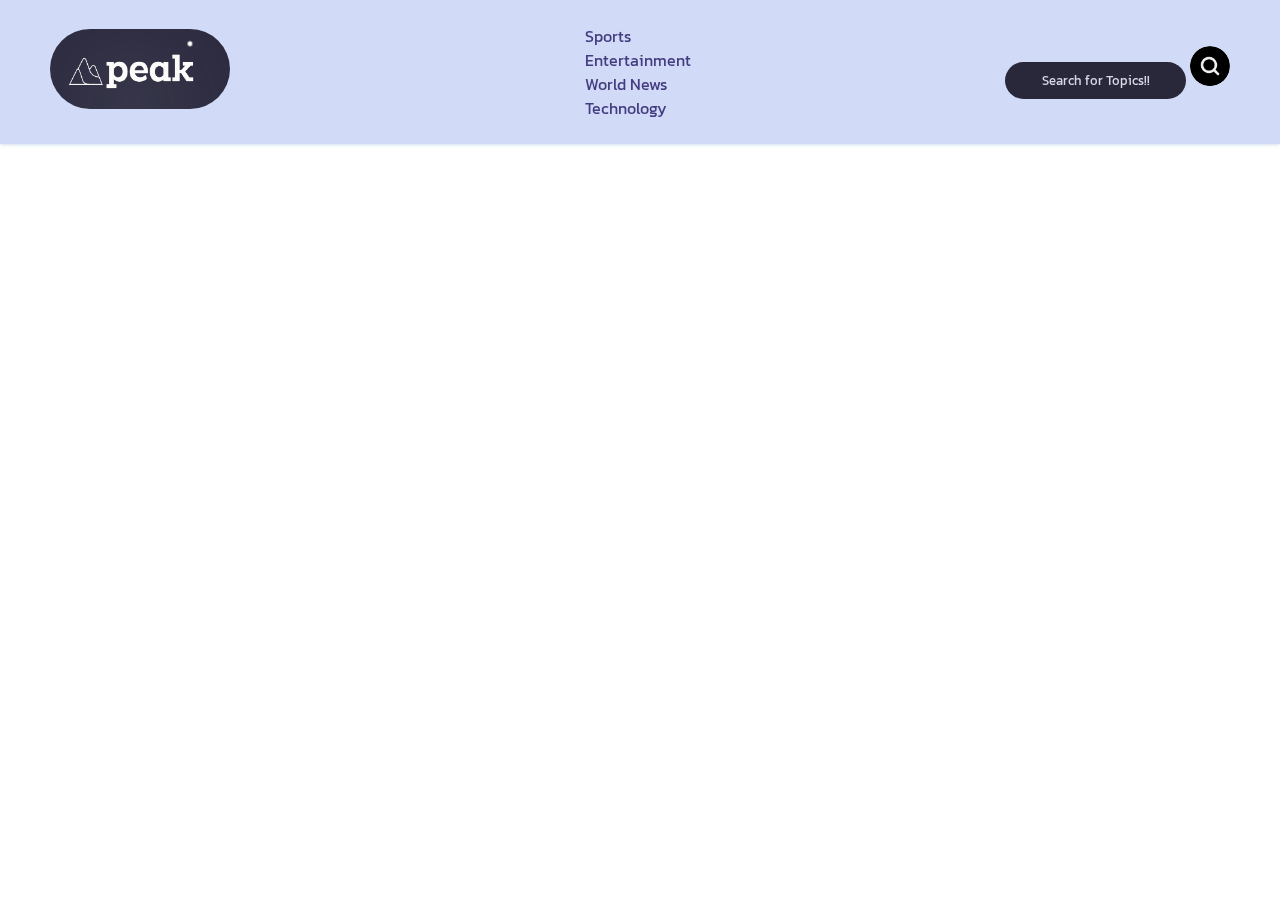
==== index.html @ 251c1ec9 "Update index.html" ====
<!DOCTYPE html>
<html lang="en">
<head>
    <meta charset="UTF-8">
    <meta name="viewport" content="width=device-width, initial-scale=1.0">
    <title>News Aggregator</title>
    <link href='style.css' rel="stylesheet">
</head>
<body>
    
    <nav>
        <!--This is the main div part for the logo along with the search bar and other sub classes-->
        <div class="main-nav container flex">
            <a href="#">
                <img src="images.jpeg/Screenshot 2023-10-31 114340.png" alt = 'company logo' id="logo">
            </a>
            <div class="nav-links">
                <ul>
                    <li class="hover-link nav-item">Sports</li>
                    <li class="hover-link nav-item">Entertainment</li>
                    <li class="hover-link nav-item">World News</li>
                    <li class="hover-link nav-item">Technology</li>
                </ul>
            </div>
            <div class="search-bar">
                <input  type="text" id="news-input" class="news-input" placeholder="Search for Topics!!">    
                <button id="searchlogo" class="search-button"></button>
            </div>
        </div>
    </nav>
    <main></main>

    <script src="script.js"></script>
</body>
</html>
---- style.css ----
@import url('https://fonts.googleapis.com/css2?family=Agbalumo&family=Kanit:wght@500&display=swap');
#logo{
    border-radius: 50px;
height:80px;
width:180px;
max-width:200px;
max-height: 100px;
}
#searchlogo{
    background-image:url('images.jpeg/search.png');
    background-size:cover;
    background-position:center;
    text-decoration: none;
    border: none;
    border-radius: 50px;
    cursor: pointer;
    height: 40px;
    width:40px;
    transition: background-color 0.3s ease;
    position:relative;
}
   /*how to make the logo green when hovering*/
#searchlogo:hover {
    background-color: rgb(18, 156, 126);
   }
#news-input{
    height:35px;
    margin-top:auto;
    border-radius: 50px;
    border:darkslateblue none;
    background-color: rgb(41, 39, 58);
    color:white;
    border: 5px;
}
 /*This is how we change the color of the placeholder in the search bar*/  
 input::placeholder{
    color:rgb(216, 215, 230);
    font-family:'Kanit';
    text-align:center;
   }
body{
    font-family: "Kanit";
    color:rgb(67, 60, 128)
   }
a{
    text-decoration: none;
   }
   
ul{
    list-style: none;
   }

   
.container {
    max-width: 1180px;
    margin-inline: auto;
    overflow:hidden;
   }

.flex {
    display: flex;
    align-items:center;
 }

nav{
    background-color: #d1dbf7;
    box-shadow: 0 0 4px #bbd0e2;
    position:fixed;
    top:0;
    z-index: 99;
    left:0;
    right:0;
}
.main-nav{
    justify-content: space-between;
    padding:8px 0;
}
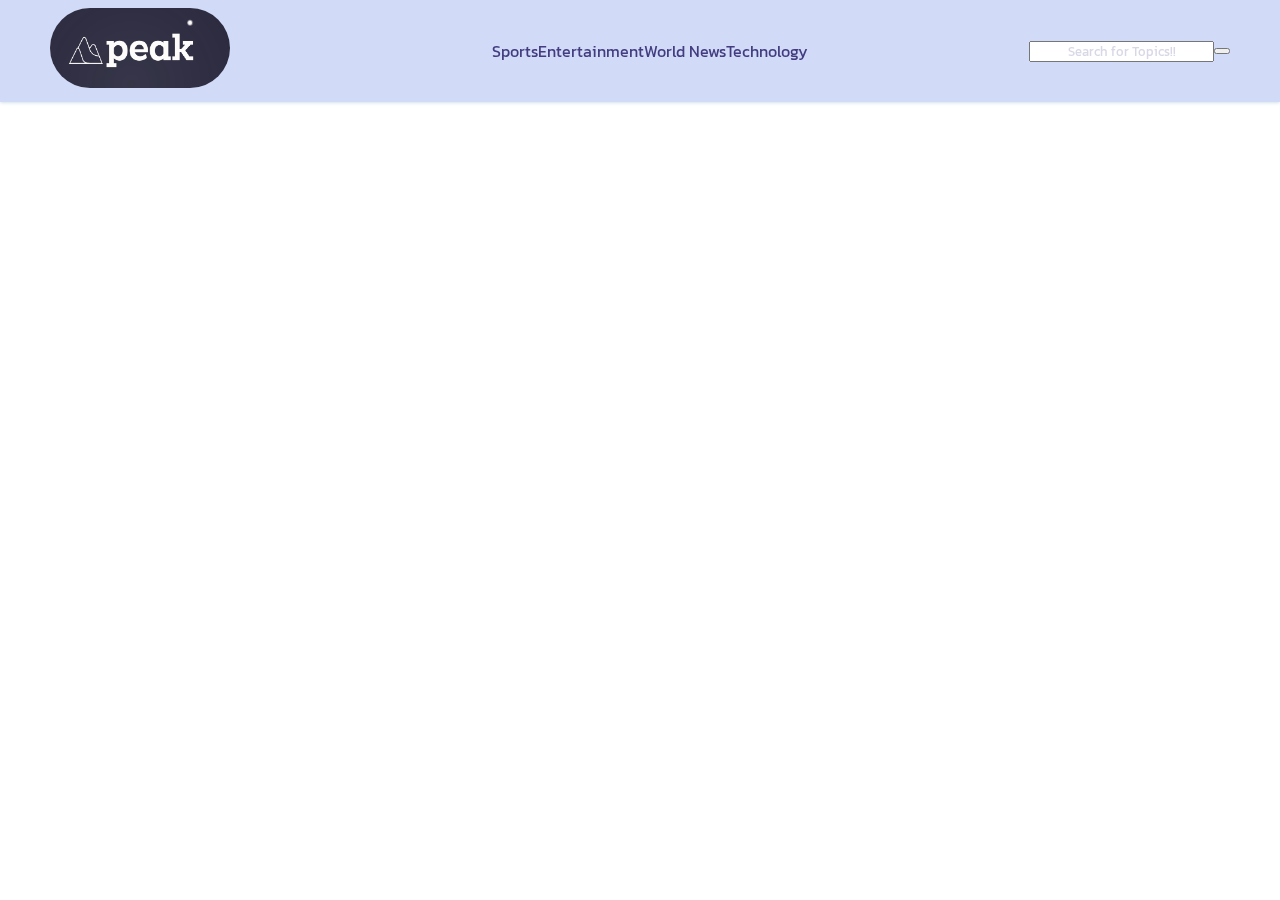
==== commit 69b1b051: "Update index.html" ====
--- a/index.html
+++ b/index.html
@@ -15,20 +15,36 @@
                 <img src="images.jpeg/Screenshot 2023-10-31 114340.png" alt = 'company logo' id="logo">
             </a>
             <div class="nav-links">
-                <ul>
-                    <li class="hover-link nav-item">Sports</li>
-                    <li class="hover-link nav-item">Entertainment</li>
-                    <li class="hover-link nav-item">World News</li>
-                    <li class="hover-link nav-item">Technology</li>
+                <ul class="flex">
+                    <li class="hover-link nav-item" id="sports" onclick="onNavItemClick('ipl')">Sports</li>
+                    <li class="hover-link nav-item" id="entertainment" onclick="onNavItemClick('entertainment')">Entertainment</li>
+                    <li class="hover-link nav-item" id="worldnews" onclick="onNavItemClick('worldnews')">World News</li>
+                    <li class="hover-link nav-item" id="technology" onclick="onNavItemClick('technology')">Technology</li>
                 </ul>
             </div>
-            <div class="search-bar">
-                <input  type="text" id="news-input" class="news-input" placeholder="Search for Topics!!">    
-                <button id="searchlogo" class="search-button"></button>
+            <div class="search-bar flex">
+                <input  type="text" id="search-text" class="news-input" placeholder="Search for Topics!!">    
+                <button id="search-button" class="search-button"></button>
             </div>
         </div>
     </nav>
-    <main></main>
+    <main>
+        <div class="cards-container container flex" id="cards-container">
+            
+        </div>
+    </main>
+    <template id="template-news-card">
+        <div class="card">
+            <div class="card-header">
+                <img src="https://via.placeholder.com/400x200" alt="news-image" id="news-img">
+            </div>
+            <div class="card-content">
+                <h3 id="news-title">This is the Title</h3>
+                <h6 class="news-source" id="news-source">End Gadget 26/08/2023</h6>
+                <p class="news-desc" id="news-desc">Lorem, ipsum dolor sit amet consectetur adipisicing elit. Recusandae saepe quis voluptatum quisquam vitae doloremque facilis molestias quae ratione cumque!</p>
+            </div>
+        </div>
+    </template>
 
     <script src="script.js"></script>
 </body>
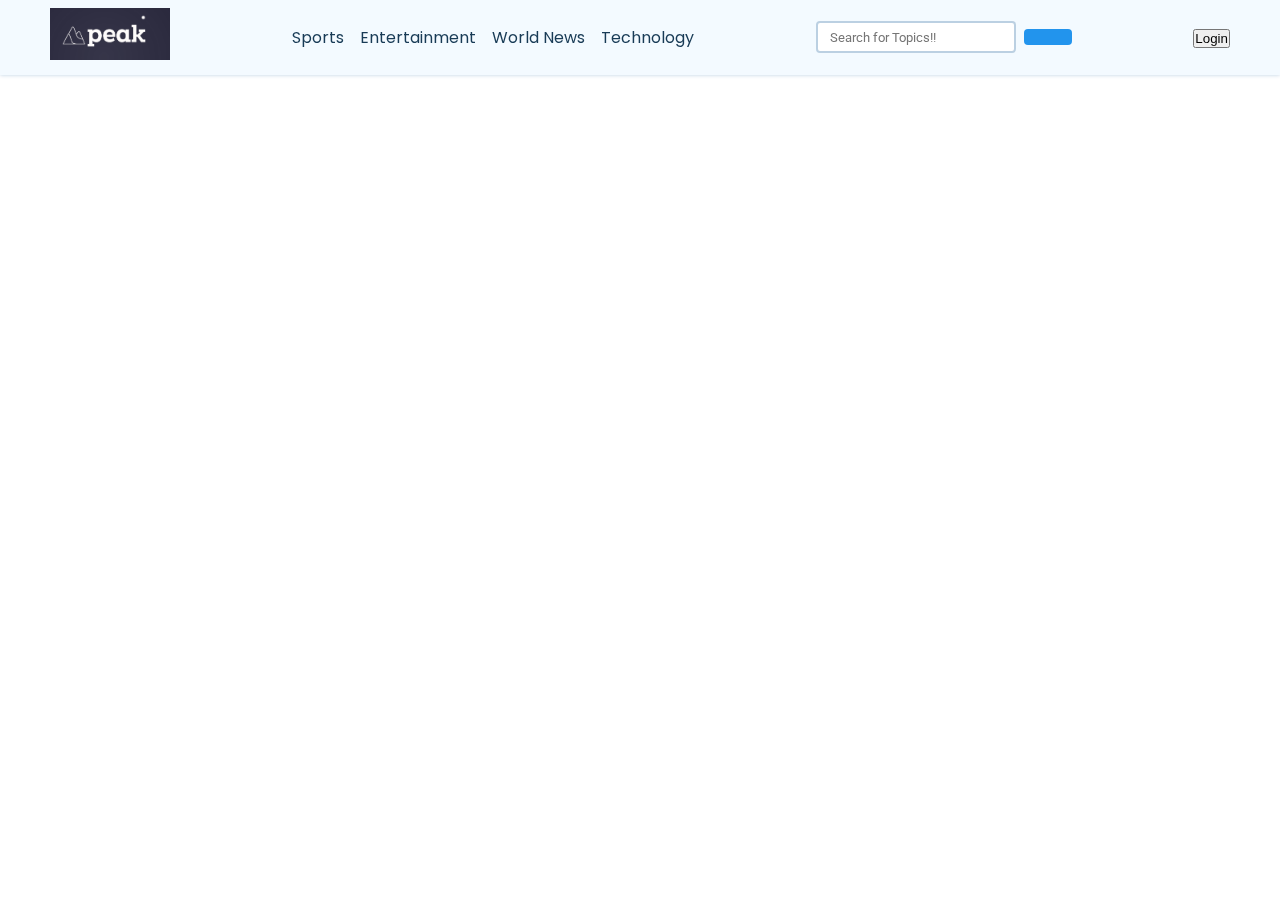
==== commit 8f50668c: "Update index.html" ====
--- a/index.html
+++ b/index.html
@@ -2,6 +2,7 @@
 <html lang="en">
 <head>
     <meta charset="UTF-8">
+    <meta http-equiv="X-UA-Compatible" content="IE=edge">
     <meta name="viewport" content="width=device-width, initial-scale=1.0">
     <title>News Aggregator</title>
     <link href='style.css' rel="stylesheet">
@@ -11,12 +12,12 @@
     <nav>
         <!--This is the main div part for the logo along with the search bar and other sub classes-->
         <div class="main-nav container flex">
-            <a href="#">
+            <a href="#" onclick="reload()" class="company-logo">
                 <img src="images.jpeg/Screenshot 2023-10-31 114340.png" alt = 'company logo' id="logo">
             </a>
             <div class="nav-links">
                 <ul class="flex">
-                    <li class="hover-link nav-item" id="sports" onclick="onNavItemClick('ipl')">Sports</li>
+                    <li class="hover-link nav-item" id="sports" onclick="onNavItemClick('sports')">Sports</li>
                     <li class="hover-link nav-item" id="entertainment" onclick="onNavItemClick('entertainment')">Entertainment</li>
                     <li class="hover-link nav-item" id="worldnews" onclick="onNavItemClick('worldnews')">World News</li>
                     <li class="hover-link nav-item" id="technology" onclick="onNavItemClick('technology')">Technology</li>
@@ -25,6 +26,9 @@
             <div class="search-bar flex">
                 <input  type="text" id="search-text" class="news-input" placeholder="Search for Topics!!">    
                 <button id="search-button" class="search-button"></button>
+            </div>
+            <div class="login">
+                <button id="login" class="login">Login</button>
             </div>
         </div>
     </nav>
--- a/style.css
+++ b/style.css
@@ -1,78 +1,155 @@
 
-@import url('https://fonts.googleapis.com/css2?family=Agbalumo&family=Kanit:wght@500&display=swap');
-#logo{
-    border-radius: 50px;
-height:80px;
-width:180px;
-max-width:200px;
-max-height: 100px;
+@import url("https://fonts.googleapis.com/css2?family=Poppins:wght@500&family=Roboto:wght@500&display=swap");
+
+* {
+    padding: 0;
+    margin: 0;
+    box-sizing: border-box;
 }
-#searchlogo{
-    background-image:url('images.jpeg/search.png');
-    background-size:cover;
-    background-position:center;
+
+:root {
+    --primary-text-color: #183b56;
+    --secondary-text-color: #577592;
+    --accent-color: #2294ed;
+    --accent-color-dark: #1d69a3;
+}
+
+body {
+    font-family: "Poppins", sans-serif;
+    color: var(--primary-text-color);
+}
+
+p {
+    font-family: "Roboto", sans-serif;
+    color: var(--secondary-text-color);
+    line-height: 1.4rem;
+}
+
+a {
     text-decoration: none;
-    border: none;
-    border-radius: 50px;
-    cursor: pointer;
-    height: 40px;
-    width:40px;
-    transition: background-color 0.3s ease;
-    position:relative;
 }
-   /*how to make the logo green when hovering*/
-#searchlogo:hover {
-    background-color: rgb(18, 156, 126);
-   }
-#news-input{
-    height:35px;
-    margin-top:auto;
-    border-radius: 50px;
-    border:darkslateblue none;
-    background-color: rgb(41, 39, 58);
-    color:white;
-    border: 5px;
+
+ul {
+    list-style: none;
 }
- /*This is how we change the color of the placeholder in the search bar*/  
- input::placeholder{
-    color:rgb(216, 215, 230);
-    font-family:'Kanit';
-    text-align:center;
-   }
-body{
-    font-family: "Kanit";
-    color:rgb(67, 60, 128)
-   }
-a{
-    text-decoration: none;
-   }
-   
-ul{
-    list-style: none;
-   }
 
-   
+.flex {
+    display: flex;
+    align-items: center;
+}
+
 .container {
     max-width: 1180px;
     margin-inline: auto;
-    overflow:hidden;
-   }
+    overflow: hidden;
+}
 
-.flex {
-    display: flex;
-    align-items:center;
- }
+nav {
+    background-color: #f3faff;
+    box-shadow: 0 0 4px #bbd0e2;
+    position: fixed;
+    top: 0;
+    z-index: 99;
+    left: 0;
+    right: 0;
+}
 
-nav{
-    background-color: #d1dbf7;
-    box-shadow: 0 0 4px #bbd0e2;
-    position:fixed;
-    top:0;
-    z-index: 99;
-    left:0;
-    right:0;
+.main-nav {
+    justify-content: space-between;
+    padding-block: 8px;
 }
-.main-nav{
+
+.company-logo img {
+    width: 120px;
+}
+
+.nav-links ul {
+    gap: 16px;
+}
+
+.hover-link {
+    cursor: pointer;
+}
+
+.hover-link:hover {
+    color: var(--secondary-text-color);
+}
+
+.hover-link:active {
+    color: red;
+}
+
+.nav-item.active {
+    color: var(--accent-color);
+}
+
+.search-bar {
+    height: 32px;
+    gap: 8px;
+}
+
+.news-input {
+    width: 200px;
+    height: 100%;
+    padding-inline: 12px;
+    border-radius: 4px;
+    border: 2px solid #bbd0e2;
+    font-family: "Roboto", sans-serif;
+}
+
+.search-button {
+    background-color: var(--accent-color);
+    color: white;
+    padding: 8px 24px;
+    border: none;
+    border-radius: 4px;
+    cursor: pointer;
+    font-family: "Roboto", sans-serif;
+}
+
+.search-button:hover {
+    background-color: var(--accent-color-dark);
+}
+
+main {
+    padding-block: 20px;
+    margin-top: 80px;
+}
+
+.cards-container {
     justify-content: space-between;
-    padding:8px 0;
-}+    flex-wrap: wrap;
+    row-gap: 20px;
+    align-items: start;
+}
+
+.card {
+    width: 360px;
+    min-height: 400px;
+    box-shadow: 0 0 4px #d4ecff;
+    border-radius: 4px;
+    cursor: pointer;
+    background-color: #fff;
+    overflow: hidden;
+    transition: all 0.3s ease;
+}
+
+.card:hover {
+    box-shadow: 1px 1px 8px #d4ecff;
+    background-color: #f9fdff;
+    transform: translateY(-2px);
+}
+
+.card-header img {
+    width: 100%;
+    height: 180px;
+    object-fit: cover;
+}
+
+.card-content {
+    padding: 12px;
+}
+
+.news-source {
+    margin-block: 12px;
+}
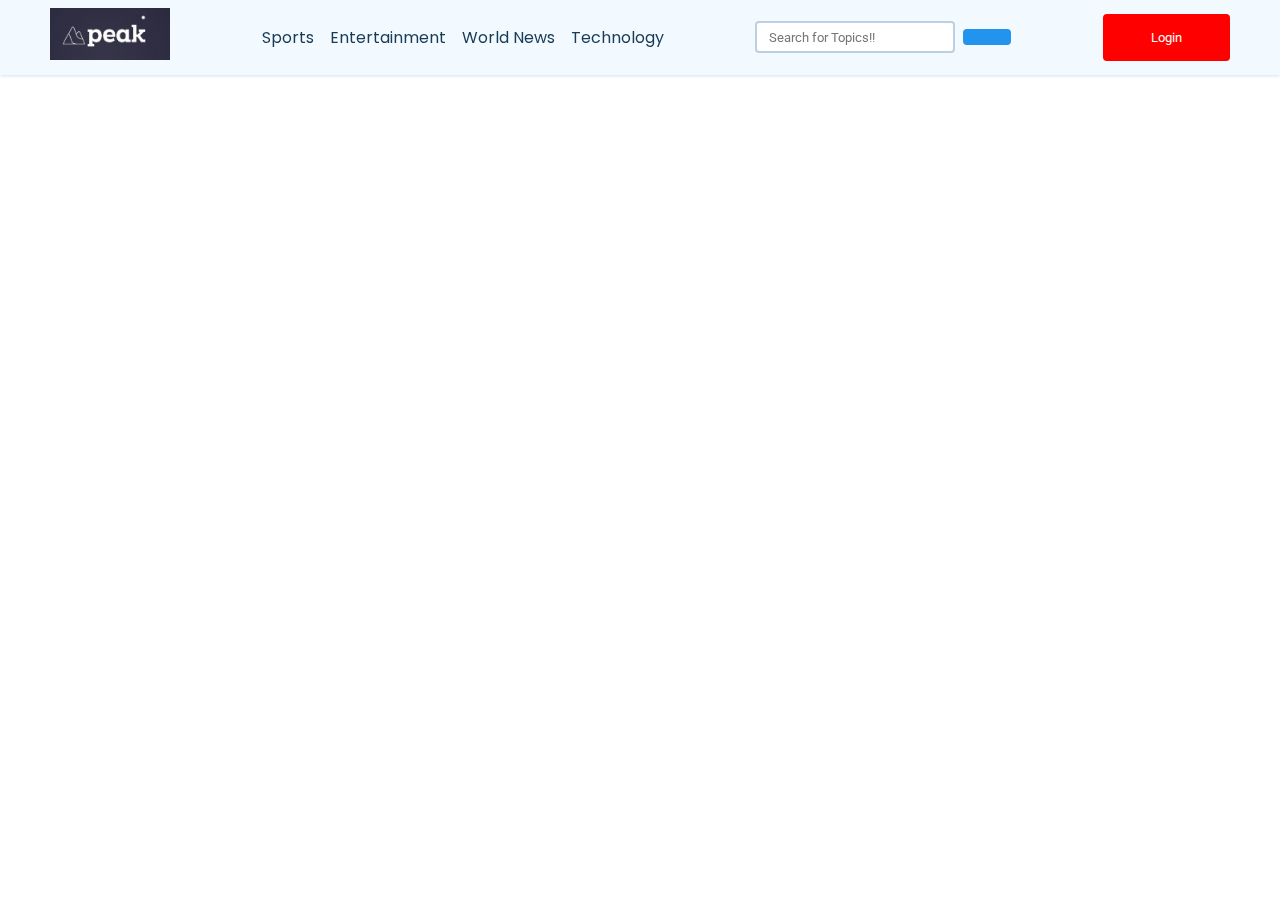
==== commit 4786e8bf: "done" ====
--- a/index.html
+++ b/index.html
@@ -52,4 +52,4 @@
 
     <script src="script.js"></script>
 </body>
-</html>
+</html>--- a/style.css
+++ b/style.css
@@ -110,7 +110,15 @@
 .search-button:hover {
     background-color: var(--accent-color-dark);
 }
-
+.login{
+    background-color: red;
+    color: white;
+    padding: 8px 24px;
+    border: none;
+    border-radius:  4px;
+    cursor: pointer;
+    font-family: "Roboto", sans-serif;
+}
 main {
     padding-block: 20px;
     margin-top: 80px;
@@ -152,4 +160,4 @@
 
 .news-source {
     margin-block: 12px;
-}
+}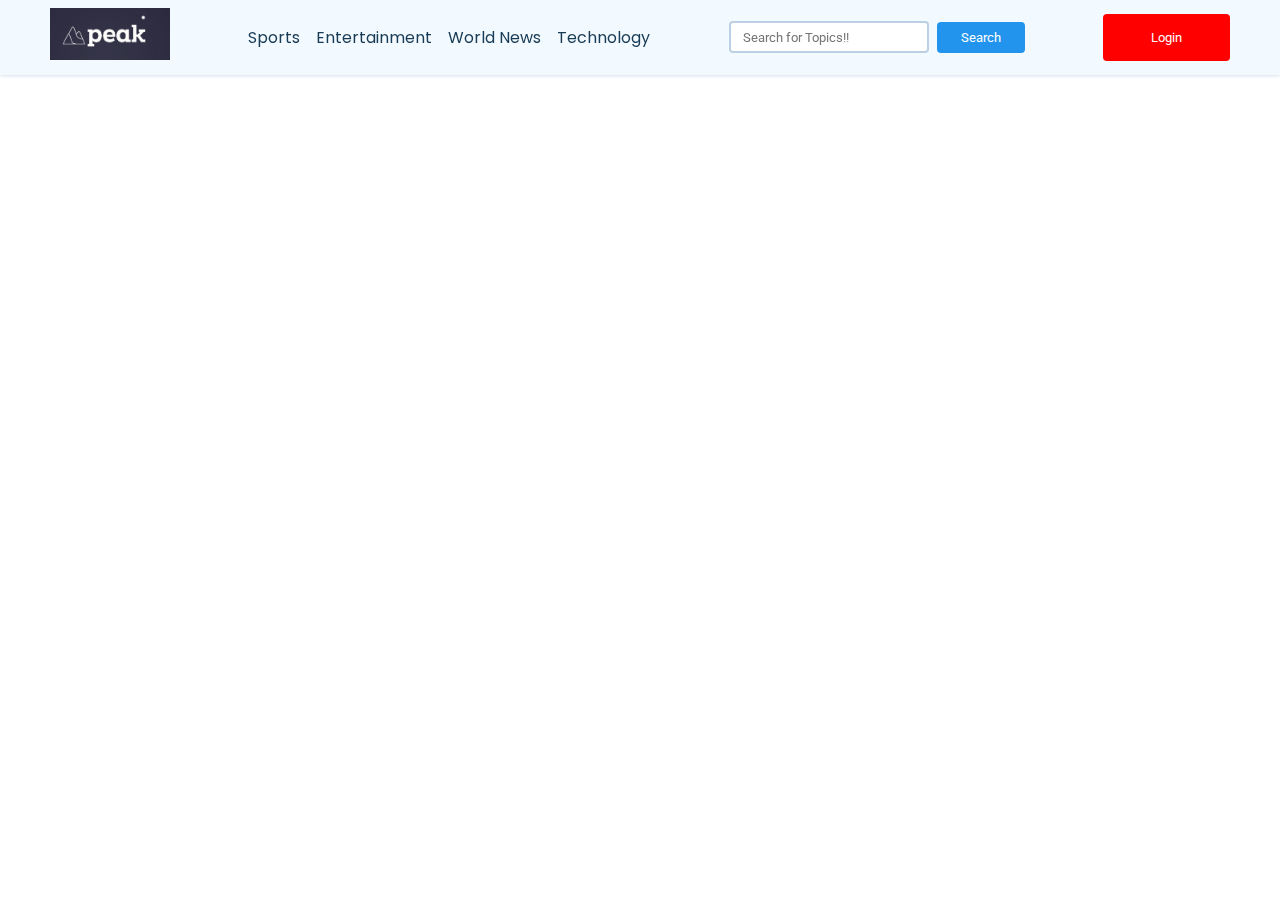
==== commit d8a7f4b0: "done" ====
--- a/index.html
+++ b/index.html
@@ -25,7 +25,7 @@
             </div>
             <div class="search-bar flex">
                 <input  type="text" id="search-text" class="news-input" placeholder="Search for Topics!!">    
-                <button id="search-button" class="search-button"></button>
+                <button id="search-button" class="search-button">Search</button>
             </div>
             <div class="login">
                 <button id="login" class="login">Login</button>
@@ -52,4 +52,4 @@
 
     <script src="script.js"></script>
 </body>
-</html>+</html>
